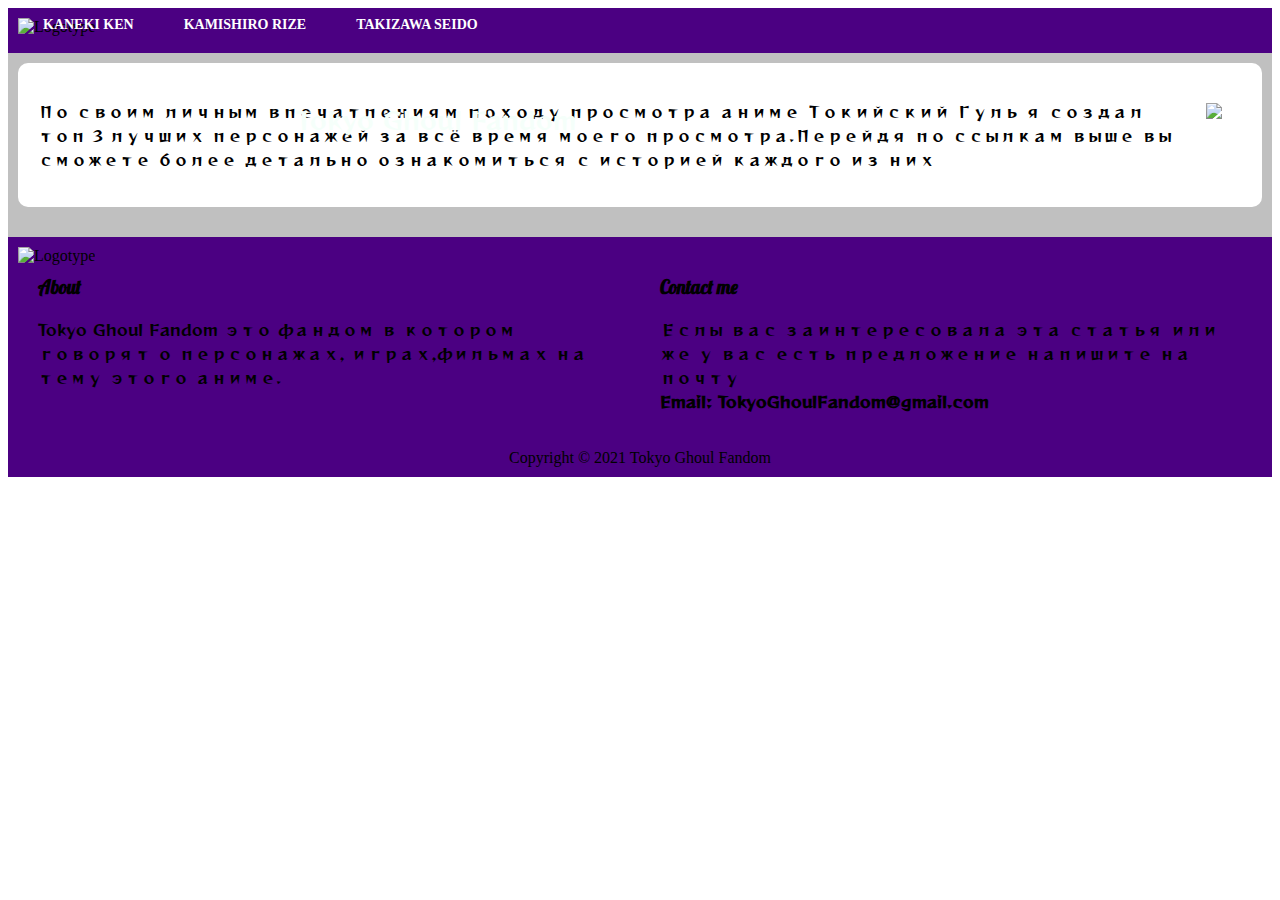
==== index.html @ d533057b "Add files via upload" ====
<!DOCTYPE html>
<html>
  <head>
    <meta charset="windows-1251">
    <title>Tokyo Ghoul Fandom</title>
    <link rel="icon" href="https://i.pinimg.com/originals/ac/b3/48/acb348ce6f1cd551a8b4bbbb550c0ae3.jpg" type="image/x-icon">
 <link rel="stylesheet" type="text/css"
href="main.css">
  </head>
  <body>
    
    <header>
      <img src="https://www.vippng.com/png/full/206-2064082_kaneki-ken-transparent-png-download-tokyo-ghoul-scary.png"  width="250" draggable="false" alt="Logotype">   
      <p class="name">Tokyo
      Ghoul
      Fandom</p>
      
      <nav id="menu1">
        <ul>
          <li><a href="kaneki.html">Kaneki Ken</a></li>
           <li><a href="rize.html">Kamishiro Rize</a></li>
          <li><a href="taki.html">TAKIZAWA SEIDO</a></li>
            
           
           
        </ul>
    </nav>

    </header>
    
    
    <main>
 
        <div class="post">
          <p>�� ����� ������ ������������ ������ ��������� ����� ��������� ���� � ������ ��� 3 ������ ���������� �� �� ����� ����� ���������.������� �� ������� ���� �� ������� ����� �������� ������������ � �������� ������� �� ���</p>
          
   <img  src="https://pm1.narvii.com/6415/e5560309a1bdbdecc6cb502568a0c7d445d89883_00.jpg"> 
     
    </main>
    
  
    <footer>
      <div>
        
      <div><img src="https://www.vippng.com/png/full/206-2064082_kaneki-ken-transparent-png-download-tokyo-ghoul-scary.png"  width="250" draggable="false" alt="Logotype"> </div>
        <p class="name">Tokyo
          Ghoul
          Fandom</p>
        <div class="footer-columns">
          <div class="footer-column">
            <h3>About</h3>
            <p>Tokyo Ghoul Fandom ��� ������ � ������� ������� � ����������, �����,������� �� ���� ����� �����.</p>
          </div>
         <div class="footer-column">
           <h3>Contact me</h3>
           <p>���� ��� �������������� ��� ������ ��� �� � ��� ���� ����������� �������� �� ����� <br>
             <strong>Email:   TokyoGhoulFandom@gmail.com </strong></p>
        </div>
      </div>
        </div>
      <center>Copyright &copy; 2021 Tokyo Ghoul Fandom</center>
    </footer> 
  </body>
</html>
---- main.css ----
@import url('https://fonts.googleapis.com/css2?family=Lobster&family=Reggae+One&family=Truculenta&family=Varela+Round&display=swap');
@import url('https://fonts.googleapis.com/css2?family=Lobster&family=Reggae+One&display=swap');
@import url('https://fonts.googleapis.com/css2?family=Lobster&family=Reggae+One&display=swap');
@import 
url('https://fonts.googleapis.com/css2?family=Reggae+One&display=swap');
.footer-columns{
  display: flex;
}
.footer-column{
  flex: 50%;
  margin: 20px;
}
header, footer{
  background-color: #4B0082;
  padding:10px;
}

main{
  padding: 10px;
  background-color: silver;
}

.post {
  background-color: white;
  padding: 20px;
  border-radius: 10px;
  margin-bottom: 20px;
  display: flex;
 
}
.post img{
  margin: 20px;
}



#menu1{
 position: relative;
 display: block;
 width: 100%;
 height: auto;
 z-index: 10;
}

#menu1 ul{
 position: relative;
 display: block;
 margin: 0px;
 padding: 0px;
 width: 100%;
 height: auto;
 list-style: none;
}

#menu1 > ul::after{
 display: block;
 width: 100%;
 height: 0px;
 clear: both;
 content: " ";
}

#menu1 ul li{
 position: relative;
 display: block;
 float: left;
 width: auto;
 height: auto;
}

#menu1 ul li a{
 display: block;
 padding: 9px 25px 0px 25px;
 font-size: 14px;
 line-height: 1.3em;
 text-decoration: none;
 font-weight: bold;
 text-transform: uppercase;
 height: 36px;
  box-sizing: border-box;
 color: white;
}

p{
  font-family: 'Reggae One', cursive;
  
}
h3{
  font-family: 'Lobster', cursive;
}
.name{
  font-family: 'Reggae One', cursive;
   margin: -250px 2px 3px 244px;
  padding: 86px 34px 96px  34px;
  font-size: 25px;
  color: #F5FFFA;
}
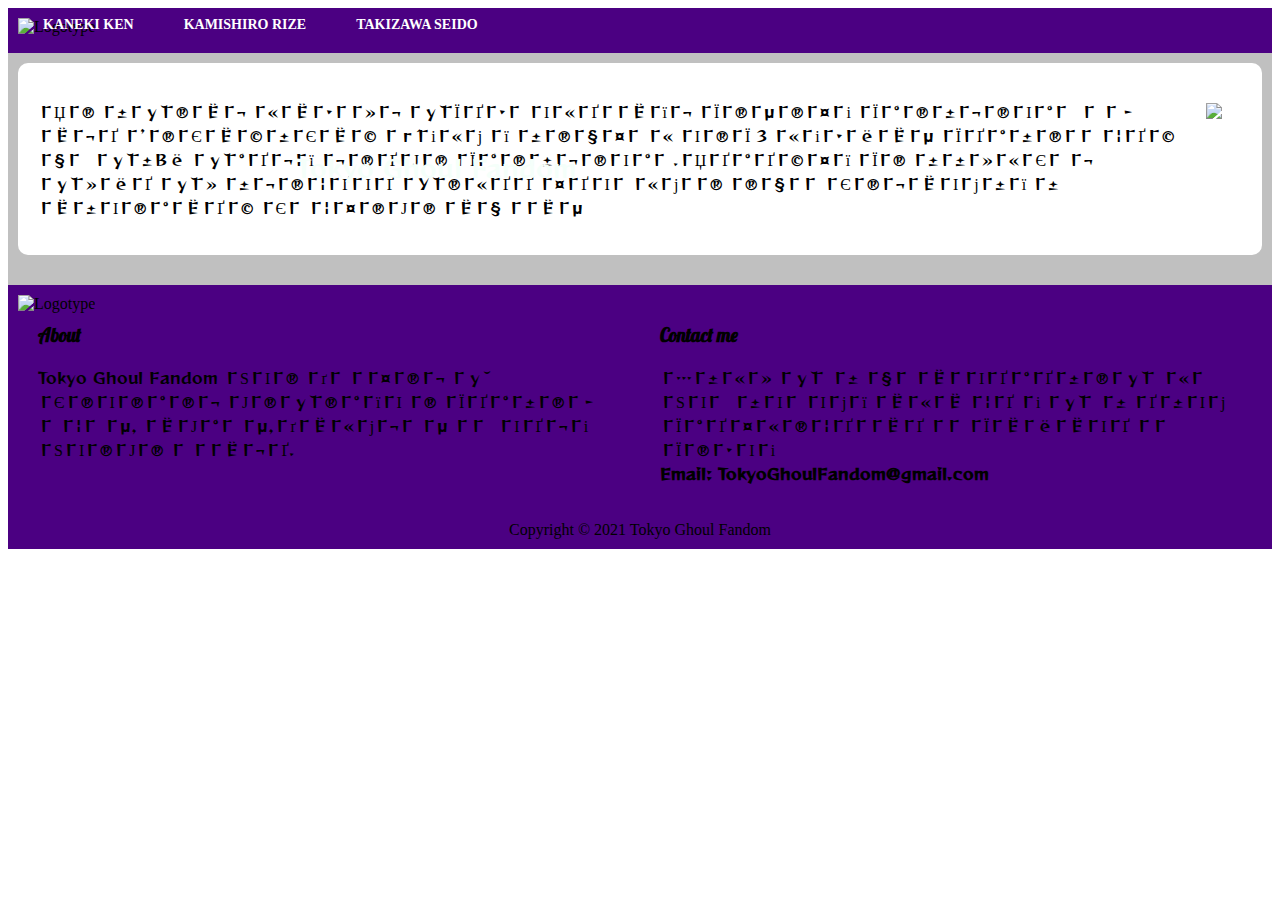
==== commit 037b2757: "Update index.html" ====
--- a/index.html
+++ b/index.html
@@ -1,7 +1,7 @@
 <!DOCTYPE html>
 <html>
   <head>
-    <meta charset="windows-1251">
+    <meta charset="Windows-1251">
     <title>Tokyo Ghoul Fandom</title>
     <link rel="icon" href="https://i.pinimg.com/originals/ac/b3/48/acb348ce6f1cd551a8b4bbbb550c0ae3.jpg" type="image/x-icon">
  <link rel="stylesheet" type="text/css"
@@ -32,7 +32,7 @@
     <main>
  
         <div class="post">
-          <p>�� ����� ������ ������������ ������ ��������� ����� ��������� ���� � ������ ��� 3 ������ ���������� �� �� ����� ����� ���������.������� �� ������� ���� �� ������� ����� �������� ������������ � �������� ������� �� ���</p>
+          <p>Ïî ñâîèì ëè÷íûì âïå÷àòëåíèÿì ïîõîäó ïðîñìîòðà àíèìå Òîêèéñêèé Ãóëü ÿ ñîçäàë òîï 3 ëó÷øèõ ïåðñîíàæåé çà âñ¸ âðåìÿ ìîåãî ïðîñìîòðà.Ïåðåéäÿ ïî ññûëêàì âûøå âû ñìîæåòå áîëåå äåòàëüíî îçíàêîìèòüñÿ ñ èñòîðèåé êàæäîãî èç íèõ</p>
           
    <img  src="https://pm1.narvii.com/6415/e5560309a1bdbdecc6cb502568a0c7d445d89883_00.jpg"> 
      
@@ -49,11 +49,11 @@
         <div class="footer-columns">
           <div class="footer-column">
             <h3>About</h3>
-            <p>Tokyo Ghoul Fandom ��� ������ � ������� ������� � ����������, �����,������� �� ���� ����� �����.</p>
+            <p>Tokyo Ghoul Fandom ýòî ôàíäîì â êîòîðîì ãîâîðÿò î ïåðñîíàæàõ, èãðàõ,ôèëüìàõ íà òåìó ýòîãî àíèìå.</p>
           </div>
          <div class="footer-column">
            <h3>Contact me</h3>
-           <p>���� ��� �������������� ��� ������ ��� �� � ��� ���� ����������� �������� �� ����� <br>
+           <p>Åñëû âàñ çàèíòåðåñîâàëà ýòà ñòàòüÿ èëè æå ó âàñ åñòü ïðåäëîæåíèå íàïèøèòå íà ïî÷òó <br>
              <strong>Email:   TokyoGhoulFandom@gmail.com </strong></p>
         </div>
       </div>
@@ -61,4 +61,4 @@
       <center>Copyright &copy; 2021 Tokyo Ghoul Fandom</center>
     </footer> 
   </body>
-</html>+</html>
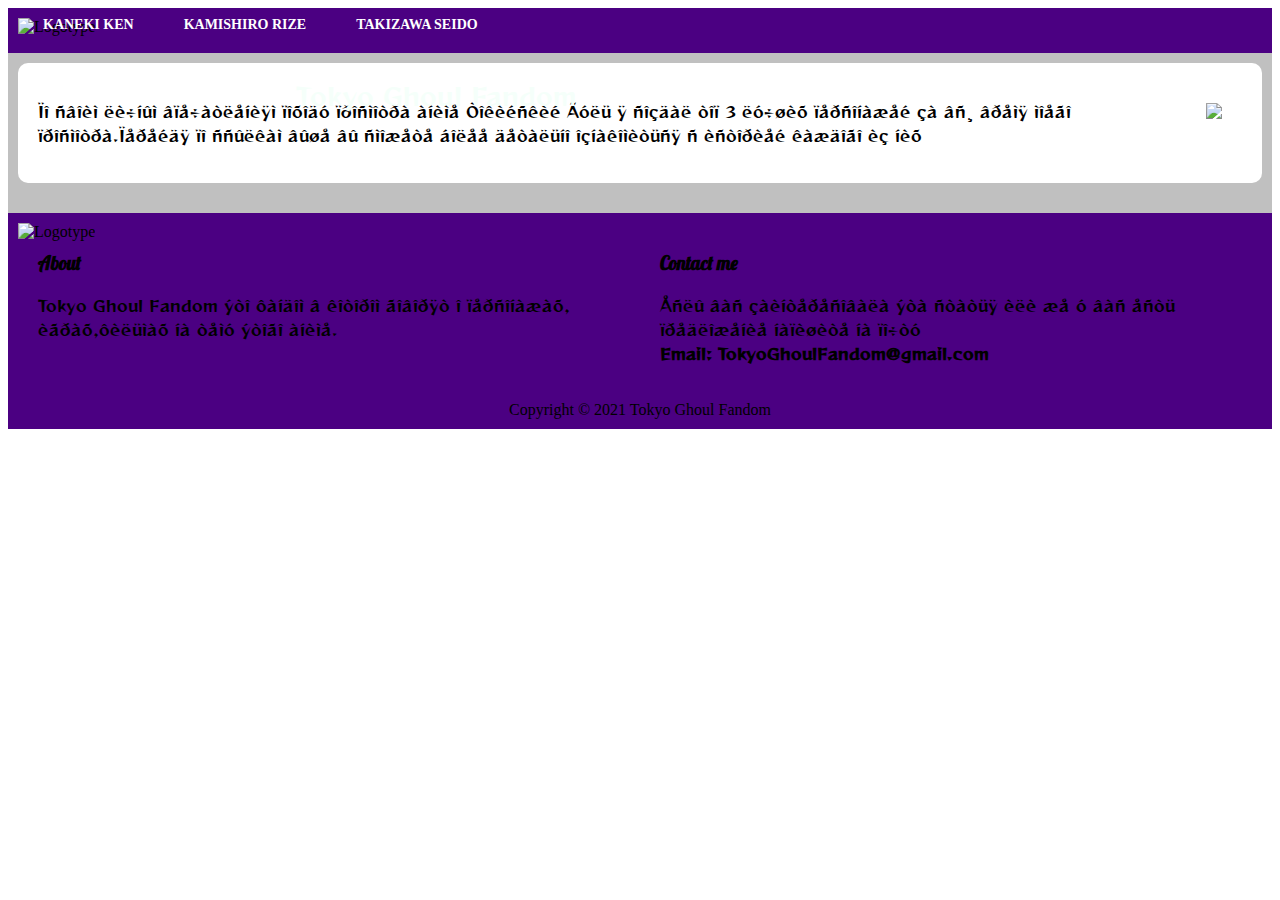
==== commit 8402bb23: "Update index.html" ====
--- a/index.html
+++ b/index.html
@@ -1,13 +1,14 @@
 <!DOCTYPE html>
 <html>
   <head>
-    <meta charset="Windows-1251">
+    <meta charset="utf-8">
     <title>Tokyo Ghoul Fandom</title>
     <link rel="icon" href="https://i.pinimg.com/originals/ac/b3/48/acb348ce6f1cd551a8b4bbbb550c0ae3.jpg" type="image/x-icon">
  <link rel="stylesheet" type="text/css"
 href="main.css">
   </head>
   <body>
+    
     
     <header>
       <img src="https://www.vippng.com/png/full/206-2064082_kaneki-ken-transparent-png-download-tokyo-ghoul-scary.png"  width="250" draggable="false" alt="Logotype">   
